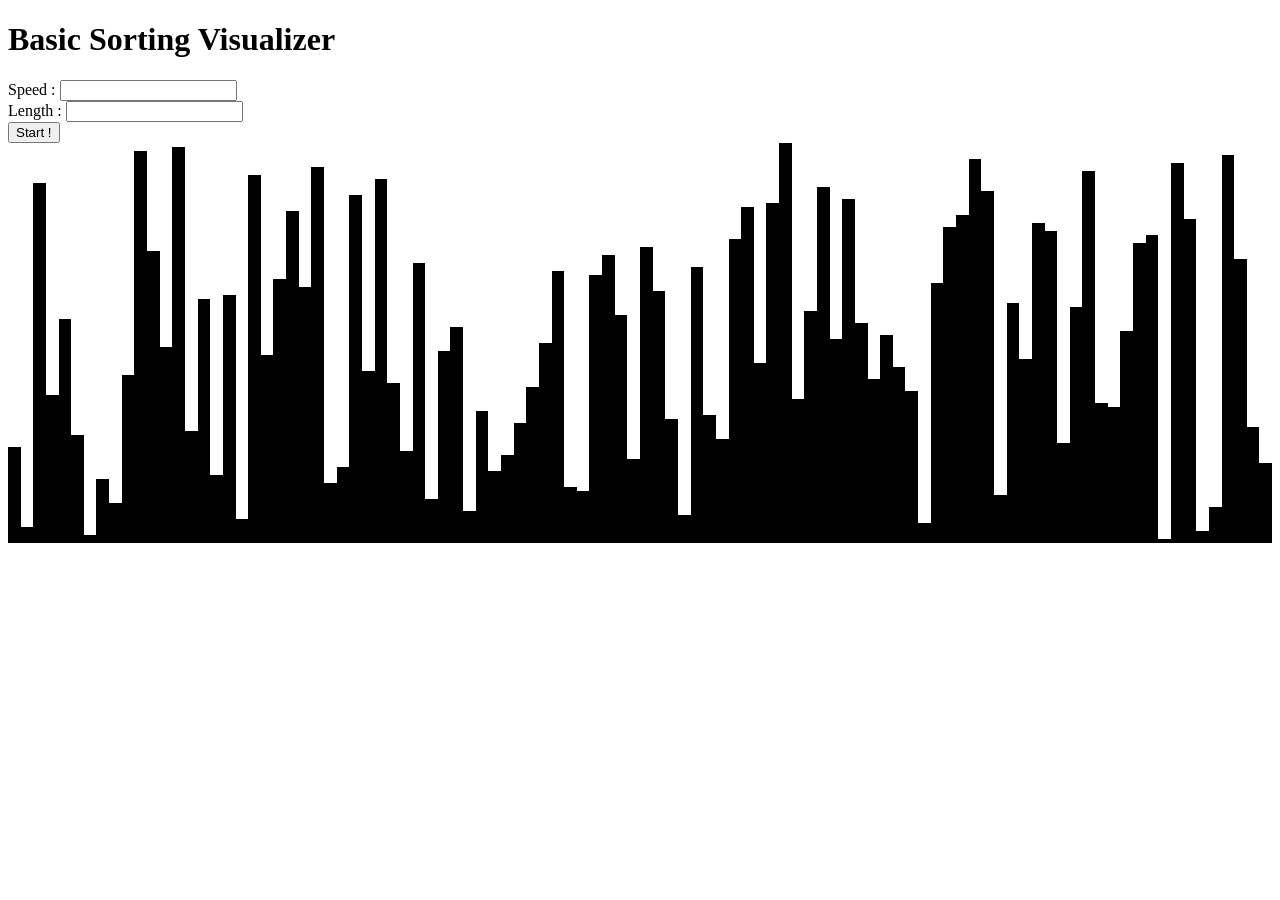
==== index.html @ 9a4c23fd "Added relevant files" ====
<!DOCTYPE html>
<html lang="en">
<head>
    <meta charset="UTF-8">
    <meta name="viewport" content="width=device-width, initial-scale=1.0">
    <title>Document</title>
    <link rel="stylesheet" href="style.css">
</head>
<body>
    <h1>Basic Sorting Visualizer</h1>

    <form>
        <label>Speed : </label>
        <input type="text">
        <br>
        <label> Length : </label>
        <input id="length" type="text">
        
    </form>
    <button id="startBtn">Start !</button>

    <div id="columnsContainer">

    </div>

    <script src = "script.js"></script>
</body>
</html>
---- style.css ----
#columnsContainer{
    display: flex;
    flex-direction: row;
    height: 400px;
    width: auto;
}
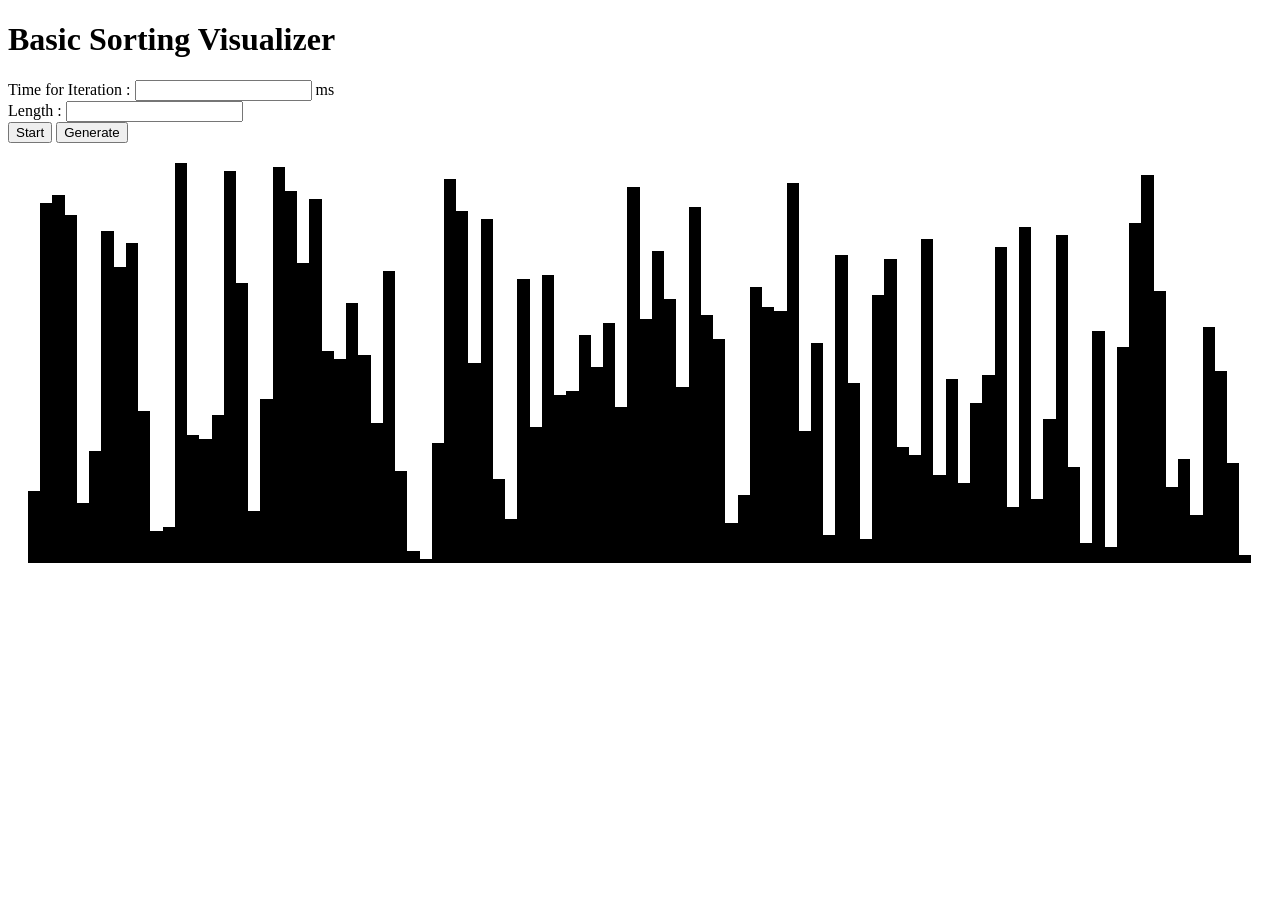
==== commit 5d40af5c: "forgot what i updated" ====
--- a/index.html
+++ b/index.html
@@ -10,15 +10,19 @@
     <h1>Basic Sorting Visualizer</h1>
 
     <form>
-        <label>Speed : </label>
-        <input type="text">
-        <br>
+        <div>
+        <label>Time for Iteration : </label>
+        <input id = "speed" type="text"> ms
+        </div>
+        <div>
         <label> Length : </label>
         <input id="length" type="text">
+        </div>
         
     </form>
-    <button id="startBtn">Start !</button>
-
+    <button id="startBtn">Start</button>  
+    <button id="generateBtn">Generate</button> 
+    
     <div id="columnsContainer">
 
     </div>
--- a/style.css
+++ b/style.css
@@ -1,6 +1,9 @@
+
+
 #columnsContainer{
     display: flex;
     flex-direction: row;
     height: 400px;
     width: auto;
+    padding: 20px;
 }
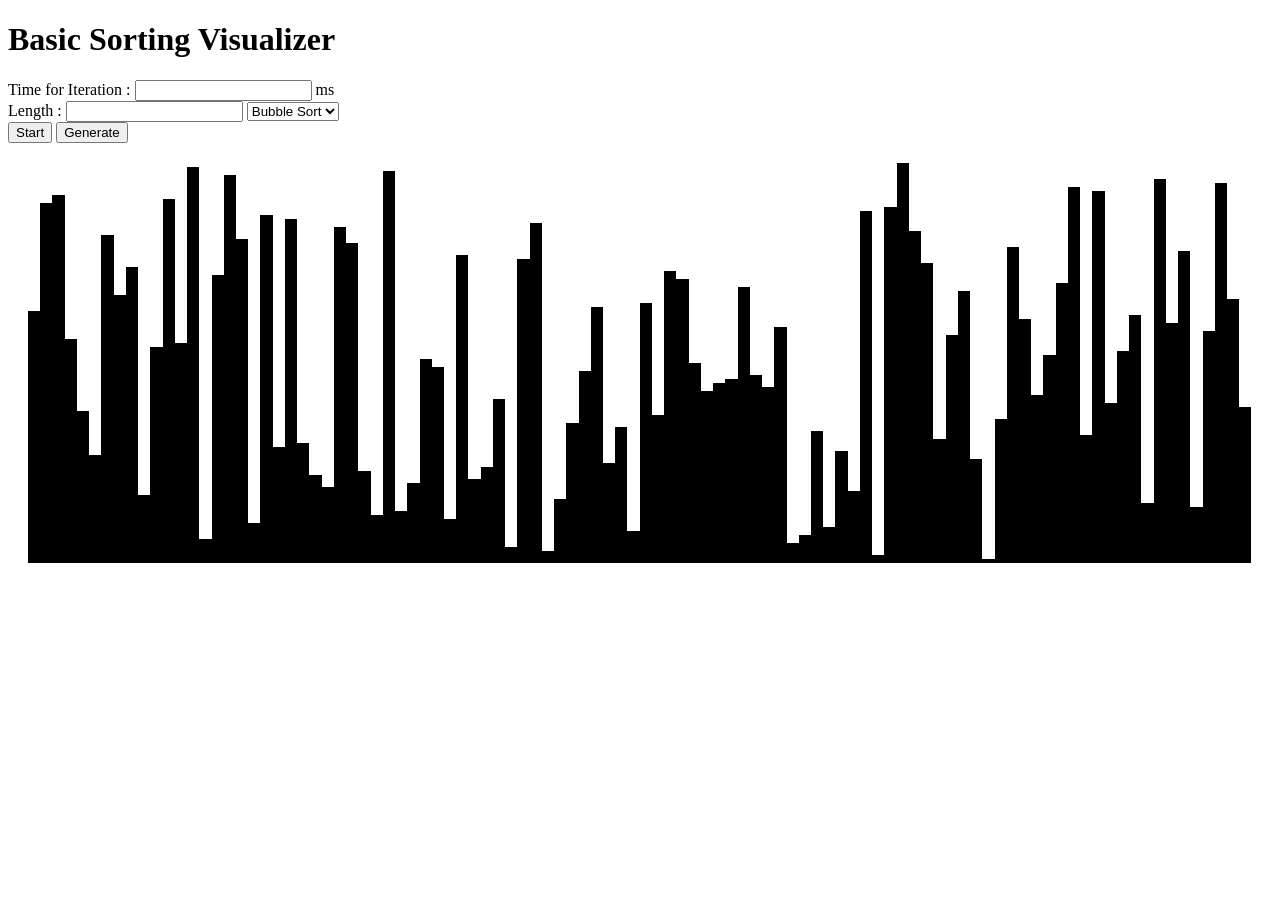
==== commit 3573d91e: "added quick sort and merge sort" ====
--- a/index.html
+++ b/index.html
@@ -17,10 +17,16 @@
         <div>
         <label> Length : </label>
         <input id="length" type="text">
+        <select id = "selection">
+        <option value="bubble">Bubble Sort</option>
+        <option value="merge">Merge Sort</option>
+        <option value="quick">Quick Sort</option>
+        </select>
         </div>
         
     </form>
-    <button id="startBtn">Start</button>  
+    
+    <button id="startBtn" onclick="btnClick()">Start</button>  
     <button id="generateBtn">Generate</button> 
     
     <div id="columnsContainer">
